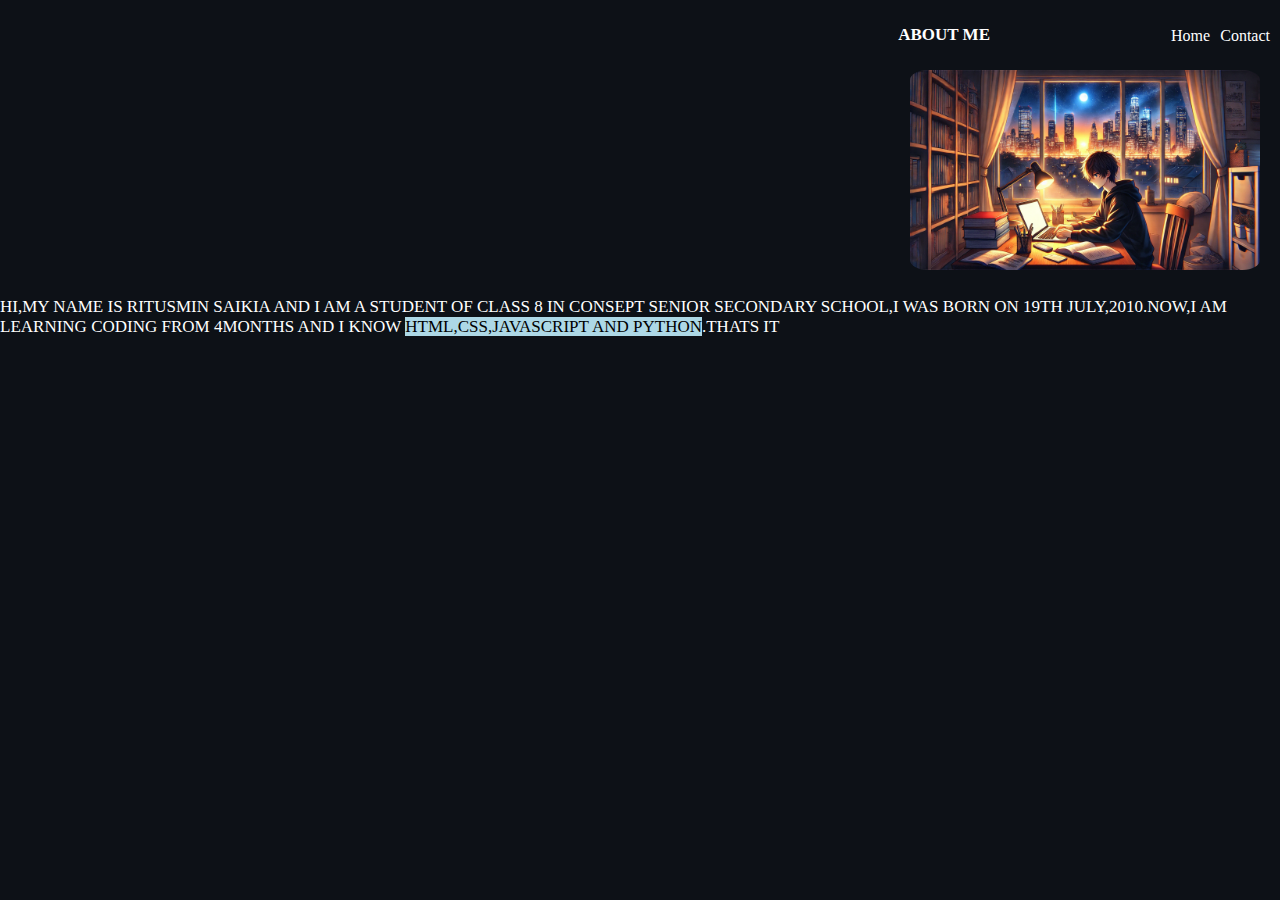
==== about.html @ 98cbaf76 "Add files via upload" ====
<!DOCTYPE html>
<html lang="en">
<head>
    <link rel="preconnect" href="https://fonts.googleapis.com">
<link rel="preconnect" href="https://fonts.gstatic.com" crossorigin>
<link href="https://fonts.googleapis.com/css2?family=IBM+Plex+Mono:ital,wght@0,100;0,200;0,300;0,400;0,500;0,600;0,700;1,100;1,200;1,300;1,400;1,500;1,600;1,700&display=swap" rel="stylesheet">
      <link rel="stylesheet"type="text/css" href="style.css">
    <meta charset="UTF-8">
    <meta name="viewport" content="width=device-width, initial-scale=1.0">
    <title>About</title>
    <!-- Link to external CSS file -->
</head>
<body>
  <style>
  .image-2{
        position: absolute;
        top: 70px;
        right: 70px;
        width: 350px; /* Set the width */
        height: 200px;
        overflow: hidden;
        border-radius: 5%;/* Set the height * /* Optional border */
        position: absolute;
        bottom: 20px; /* Adjust the vertical position */
        right: 20px; /* Adjust the horizontal position */
    }
    .para1{
       color: white;
       font-size: 17px;
       text-transform: uppercase;
       font-family: Georgia;
       position: absolute;
       top: 280px;
       right: 5px;
    }
  .custom-highlight {
        background-color: lightblue;
 }

    #home{
       color: white;
      text-decoration: none;
      position: absolute;
      top: 27px;
      right: 70px;
    }
    #contact{
      color:white;
      text-decoration: none;
      position: absolute;
      top: 27px;
      right: 10px;
    }
    #music{
      color: white;
      position: absolute;
      top: 640px;
      right: 95px;
    }
  
  
  
  
  
  
  
  
  
  
  </style>
    <b data-text="ABOUT ME">ABOUT ME</b>
      <img src="student.jpg"alt="Image 2"class="image-2">
      
      
      
      <p class="para1">Hi,my name is Ritusmin Saikia and I am a student of class 8 in Consept Senior Secondary School,I was born on 19th July,2010.Now,I am learning coding from 4months and I know <mark class="custom-highlight">HTML,CSS,JAVASCRIPT AND PYTHON</mark>.Thats it</p>
      
       <a id="home"href="index.html">Home</a>
        <a id="contact"href="contact.html">Contact</a>
        
    
  
  
  
  
  
  
  
  
  
  
  
  
  
  
  
  
  
  
  
  
  
       <script src="script.js"defer></script>
</body>
</html>
---- style.css ----
body{
   background-color: #0d1117;
   height: 800px;
  
}
h1,h2,h3,h4,h5,h6 {
  color: white;
  font-family: 'Arial',Georgia;
  
}
p{
  color: white;
}
h5{
  position: relative;
  top: 5px;
  left: 5px;
}
h2{
  position: relative;
  top: 20px;
  
}
h6{
  position: absolute;
  top:180px;
  font-family: 'Arial',Georgia;
  font-size: 12px;
}



img{
    width: 200px; /* Adjust the width as needed */
    height: 200px; /* Adjust the height as needed */
    overflow: hidden;
    border-radius: 50%;
    display: flex;
    justify-content: center;
    align-items: center;
}
 img {
    width: 10%; 
    height: auto; 
}
img{
  position: absolute;
  top: 15px;
  right: 115px;
}
b{
  color: white;
  font-size: 17px;
  position: absolute;
  top: 25px;
  right: 290px;
}
p{
  color: white;
  font-size: 15px;
  text-transform: uppercase;
  font-family: 'IBM Plex Mono',Georgia;
  position: absolute;
  top: 980px;
  right: 5px;
}
strong{
  color: white;
  font-family: 'IBM Plex Mono',Georgia;
  font-size: 20px;
  position: absolute;
  top: 480px;
  right: 70px;
}
#download{
  color: white;
  text-decoration: none;
}
#one{
   color: white;
   font-family: 'IBM Plex Mono',Georgia;
   font-size: 15px;
   position: absolute;
   top: 520px;
   left: 10px;
}
li{
  color: white;
  font-family: 'IBM Plex Mono',Georgia;
  font-size: 12px;
  position: relative;
  top: 545px;
  left: 12px;
}
h4{
    color: lightblue;
    font-size: 25px;
    position: absolute;
    top: 164px;
    left: 92px;
    overflow: hidden; /* Ensures the text is hidden initially */
    border-right: .15em solid black; /* Creates the cursor effect */
    white-space: nowrap; /* Prevents the text from wrapping */
    margin: 0 auto; /* Centers the text */
    letter-spacing: .05em; /* Adds some spacing between the letters */
    animation:
        typing 3.5s steps(40, end),
        blink-caret .75s step-end infinite;
}

@keyframes typing {
    from { width: 0; }
    to { width: 100%; }
}

@keyframes blink-caret {
    from, to { border-color: transparent; }
    50% { border-color: black; }
}
audio {
    width: 100%;
    max-width: 300px;
    margin: 20px 0;
    position: absolute;
    top: 660px;
    left: 45px;
}
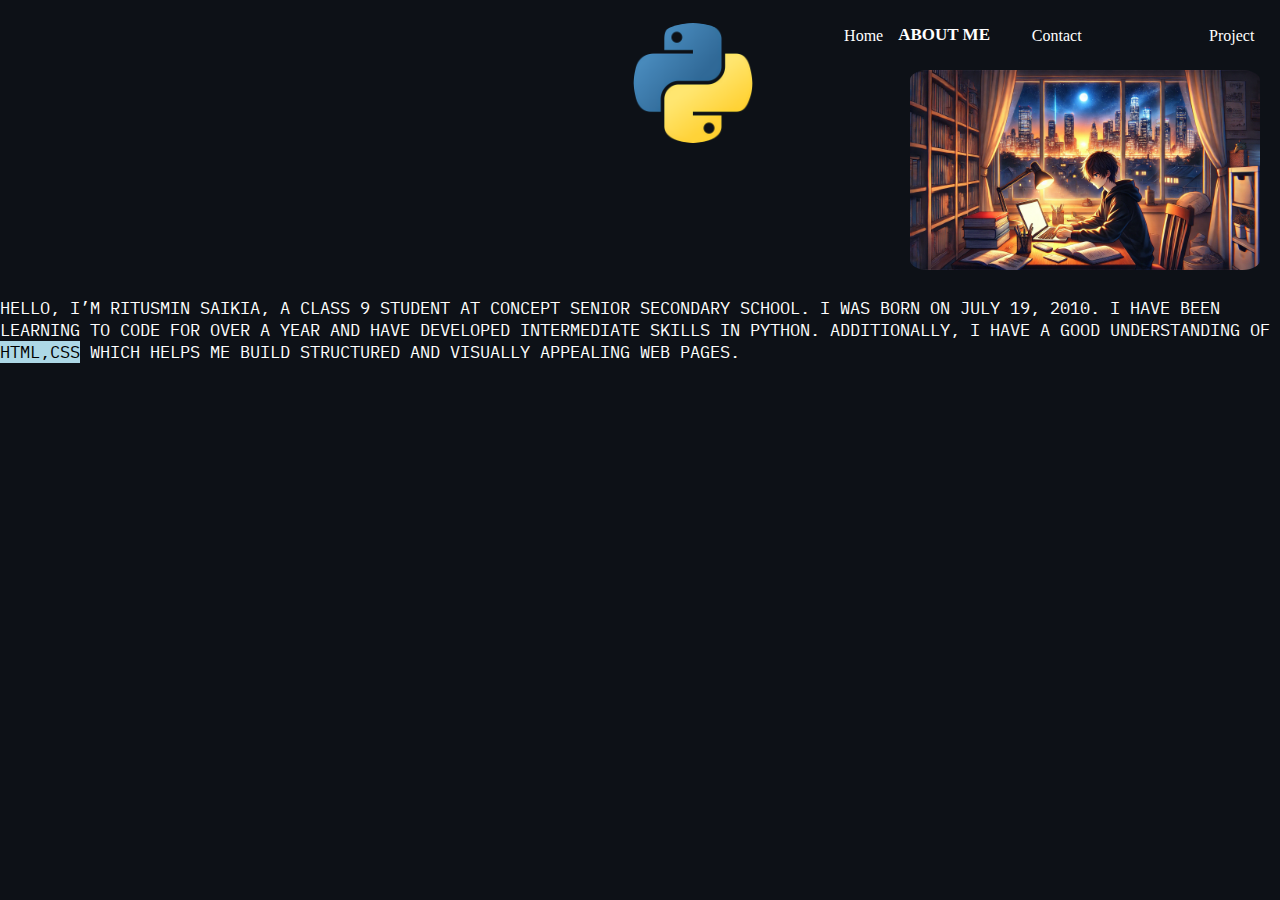
==== commit be532ab2: "Add files via upload" ====
--- a/about.html
+++ b/about.html
@@ -4,100 +4,37 @@
     <link rel="preconnect" href="https://fonts.googleapis.com">
 <link rel="preconnect" href="https://fonts.gstatic.com" crossorigin>
 <link href="https://fonts.googleapis.com/css2?family=IBM+Plex+Mono:ital,wght@0,100;0,200;0,300;0,400;0,500;0,600;0,700;1,100;1,200;1,300;1,400;1,500;1,600;1,700&display=swap" rel="stylesheet">
-      <link rel="stylesheet"type="text/css" href="style.css">
+<link rel="stylesheet"type="text/css" href="style.css">
+      
     <meta charset="UTF-8">
     <meta name="viewport" content="width=device-width, initial-scale=1.0">
     <title>About</title>
     <!-- Link to external CSS file -->
+    <style>
+    
+    </style>
 </head>
 <body>
-  <style>
-  .image-2{
-        position: absolute;
-        top: 70px;
-        right: 70px;
-        width: 350px; /* Set the width */
-        height: 200px;
-        overflow: hidden;
-        border-radius: 5%;/* Set the height * /* Optional border */
-        position: absolute;
-        bottom: 20px; /* Adjust the vertical position */
-        right: 20px; /* Adjust the horizontal position */
-    }
-    .para1{
-       color: white;
-       font-size: 17px;
-       text-transform: uppercase;
-       font-family: Georgia;
-       position: absolute;
-       top: 280px;
-       right: 5px;
-    }
-  .custom-highlight {
-        background-color: lightblue;
- }
-
-    #home{
-       color: white;
-      text-decoration: none;
-      position: absolute;
-      top: 27px;
-      right: 70px;
-    }
-    #contact{
-      color:white;
-      text-decoration: none;
-      position: absolute;
-      top: 27px;
-      right: 10px;
-    }
-    #music{
-      color: white;
-      position: absolute;
-      top: 640px;
-      right: 95px;
-    }
-  
-  
-  
-  
-  
-  
-  
-  
-  
-  
-  </style>
     <b data-text="ABOUT ME">ABOUT ME</b>
       <img src="student.jpg"alt="Image 2"class="image-2">
       
       
       
-      <p class="para1">Hi,my name is Ritusmin Saikia and I am a student of class 8 in Consept Senior Secondary School,I was born on 19th July,2010.Now,I am learning coding from 4months and I know <mark class="custom-highlight">HTML,CSS,JAVASCRIPT AND PYTHON</mark>.Thats it</p>
+      <p class="para1">Hello, I’m Ritusmin Saikia, a Class 9 student at Concept Senior Secondary School. I was born on July 19, 2010. I have been learning to code for over a year and have developed intermediate skills in Python. Additionally, I have a good understanding of <mark class="custom-highlight">HTML,CSS</mark> which helps me build structured and visually appealing web pages.</p>
       
-       <a id="home"href="index.html">Home</a>
-        <a id="contact"href="contact.html">Contact</a>
+       <a id="home2"href="index.html">Home</a>
+        <a id="contact2"href="contact.html">Contact</a>
+        <a id="project2"href="project.html">Project</a>
         
-    
+      <div class="container">
+        <img src="python.png" alt="Floating Image" class="float-animation">
+    </div>
+      <div class="container_1">
+        <img src="css.png" alt="Floating Image_1" class="float-animation_1">
+    </div>
+
   
-  
-  
-  
-  
-  
-  
-  
-  
-  
-  
-  
-  
-  
-  
-  
-  
-  
-  
+
   
   
        <script src="script.js"defer></script>
--- a/style.css
+++ b/style.css
@@ -1,4 +1,3 @@
-
 body{
    background-color: #0d1117;
    height: 800px;
@@ -36,7 +35,6 @@
     height: 200px; /* Adjust the height as needed */
     overflow: hidden;
     border-radius: 50%;
-    display: flex;
     justify-content: center;
     align-items: center;
 }
@@ -126,8 +124,246 @@
     top: 660px;
     left: 45px;
 }
-  
-  
-  
-
-
+ .image-2{
+        position: absolute;
+        top: 70px;
+        right: 70px;
+        width: 350px; /* Set the width */
+        height: 200px;
+        overflow: hidden;
+        border-radius: 5%;/* Set the height * /* Optional border */
+        position: absolute;
+        bottom: 20px; /* Adjust the vertical position */
+        right: 20px; /* Adjust the horizontal position */
+    }
+    .para1{
+       color: white;
+       font-size: 17px;
+       text-transform: uppercase;
+       font-family: 'IBM Plex Mono',Georgia;
+       position: absolute;
+       top: 280px;
+       right: 5px;
+    }
+  .custom-highlight {
+        background-color: lightblue;
+ }
+
+    #home2{
+      color: white;
+      text-decoration: none;
+      position: absolute;
+      top: 27px;
+      right: 31%;
+    }
+    #contact2{
+      color:white;
+      text-decoration: none;
+      position: absolute;
+      top: 27px;
+      right: 15.5%;
+    }
+    #project2{
+      color:white;
+      text-decoration: none;
+      position: absolute;
+      top: 27px;
+      right: 2%;
+      
+    }
+    #music{
+      color: white;
+      position: absolute;
+      top: 640px;
+      right: 95px;
+    }
+   #home3{
+       color: white;
+      text-decoration: none;
+      position: absolute;
+      top: 27px;
+      right: 28%;
+       }
+    #about3{
+      color: white;
+      text-decoration: none;
+      position: absolute;
+      top: 27px;
+      right: 16%;
+    }
+    #project3{
+      color:white;
+      text-decoration: none;
+      position: absolute;
+      top: 27px;
+      right: 2%;
+    }
+    #h1{
+      color: white;
+      position: absolute;
+      top: 15px;
+      right: 275px;
+    }
+    #p1{
+      color: white;
+      position: absolute;
+      top: 68px;
+    }
+    #gmail{
+      color: white;
+      font-size: 17px;
+      position: absolute;
+      top: 140px;
+      left: 65px;
+    }
+    .image-3{
+      position: absolute;
+      top: 170px;
+      left: 7px;
+      height: 60px;
+      width: 60px;
+      
+    }
+    #insta{
+       color: white;
+       text-decoration: none;
+       position: absolute;
+       top: 190px;
+       left: 64px;
+    }
+    .gmailPng{
+       position: absolute;
+       top: 130px;
+       left: 18px;
+    }
+    
+  #count{
+    color: white;
+    height: 3%;
+    position: absolute;
+    top: 3.2%;
+    right: 7%;
+  }
+   .box{
+       color: white;
+       height: 190px;
+       width: 170px;
+       border: 2px solid;
+       border-radius: 20px;
+       position: absolute;
+       top: 16%;
+       left: 4%;
+       background-color: white;
+     }
+     .box1{
+       color: white;
+       height: 190px;
+       width: 170px;
+       border: 2px solid;
+       border-radius: 20px;
+       position: absolute;
+       top: 16%;
+       right: 4%;
+       background-color: white;
+     }
+     #file_download{
+       color: white;
+       text-decoration: none;
+       position: absolute;
+       top: 43%;
+       right: 12.3%;
+     }
+     #key_download{
+       color: white;
+       text-decoration: none;
+       position: absolute;
+       top: 87%;
+       left: 16%;
+     }
+     #load_download{
+       color: white;
+       text-decoration: none;
+       position: absolute;
+       top: 87%;
+       right: 16%;
+     }
+     .keylogger_image{
+       position: absolute;
+       top: 59.5%;
+       left: 3%;
+       height: 200px;
+       width: 180px;
+       overflow: hidden;
+       border-radius: 50px;
+     }
+     #home1{
+      text-decoration: none;
+      color: white;
+      position: absolute;
+      top: 27px;
+      right: 31%;
+     }
+     #about1{
+       color: white;
+       text-decoration: none;
+       position: absolute;
+       top: 27px;
+       right: 18%;
+     }
+     #contact1{
+       color: white;
+       text-decoration: none;
+       position: absolute;
+       top: 27px;
+       right: 2%;
+     }
+
+.container {
+    position: relative;
+    right: 32%;
+}
+
+.float-animation {
+    width: 120px; /* Adjust as needed */
+    animation: float 3s ease-in-out infinite;
+}
+
+@keyframes float {
+    0% {
+        transform: translateY(580px);
+    }
+    50% {
+        transform: translateY(560px);
+    }
+    100% {
+        transform: translateY(580px);
+    }
+}
+.container_1{
+    position: relative;
+    left: 20%;
+}
+
+.float-animation_1{
+    width: 120px; /* Adjust as needed */
+    animation: float 3s ease-in-out infinite;
+}
+
+@keyframes float {
+    0% {
+        transform: translateY(550px);
+    }
+    50% {
+        transform: translateY(530px);
+    }
+    100% {
+        transform: translateY(550px);
+    }
+}
+   
+  
+  
+  
+  
+
+
